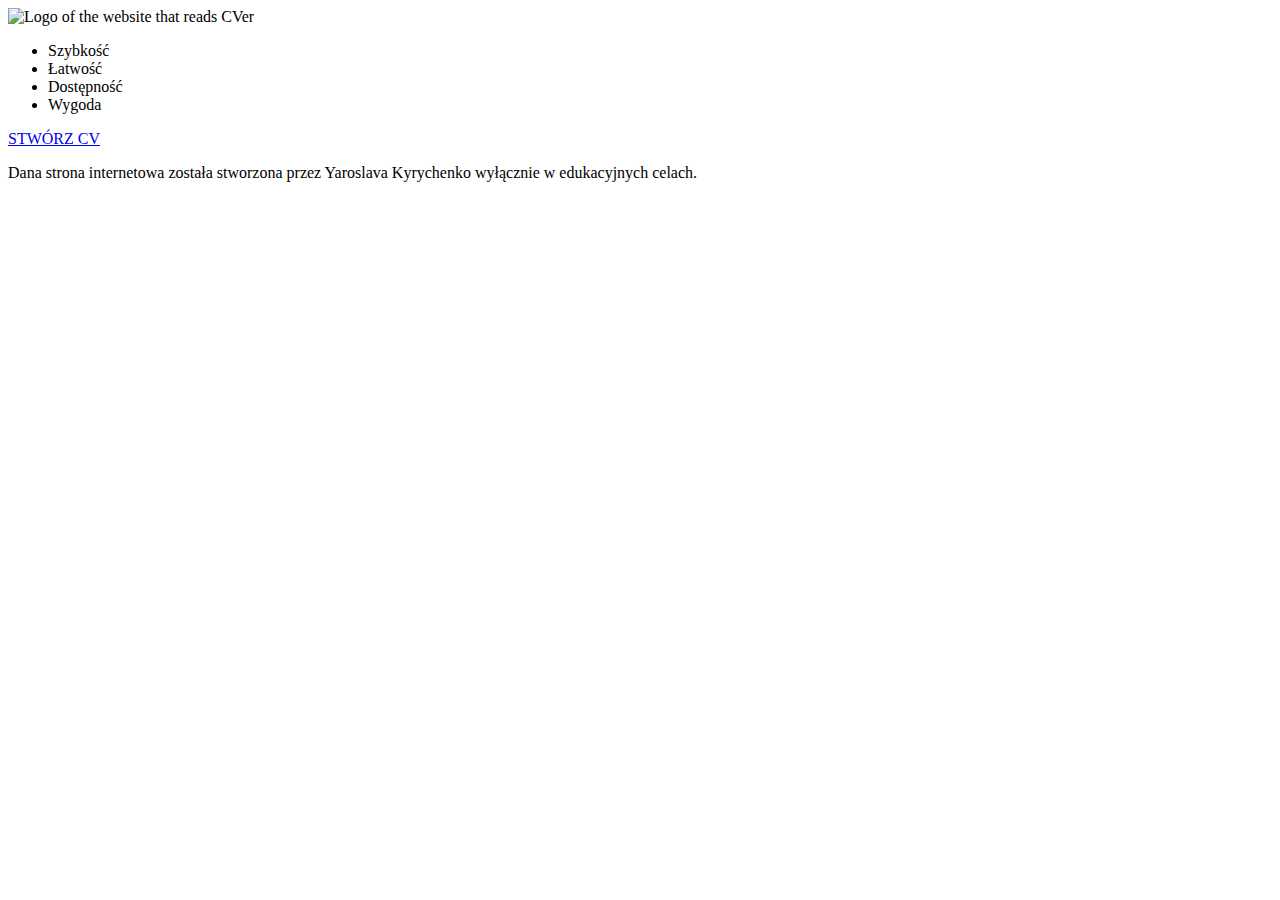
==== index.html @ fa81b043 "Added content in html files" ====
<!DOCTYPE html>
<html lang="pl">
  <head>
    <meta charset="UTF-8" />
    <meta name="viewport" content="width=device-width, initial-scale=1.0" />
    <title>CVer</title>

    <link rel="stylesheet" href="css/style.css" />
  </head>
  <body>
    <img class="img-logo" src="" alt="Logo of the website that reads CVer" />

    <div class="container">
      <div class="container-advantage-bullet-points">
        <ul class="list-advantage-bullet-points">
          <li>Szybkość</li>
          <li>Łatwość</li>
          <li>Dostępność</li>
          <li>Wygoda</li>
        </ul>
      </div>
    </div>

    <a class="link-editor" href="editor.html">STWÓRZ CV</a>

    <footer>
      <p class="text-bottom-disclaimer">
        Dana strona internetowa została stworzona przez Yaroslava Kyrychenko
        wyłącznie w edukacyjnych celach.
      </p>
    </footer>
  </body>
</html>
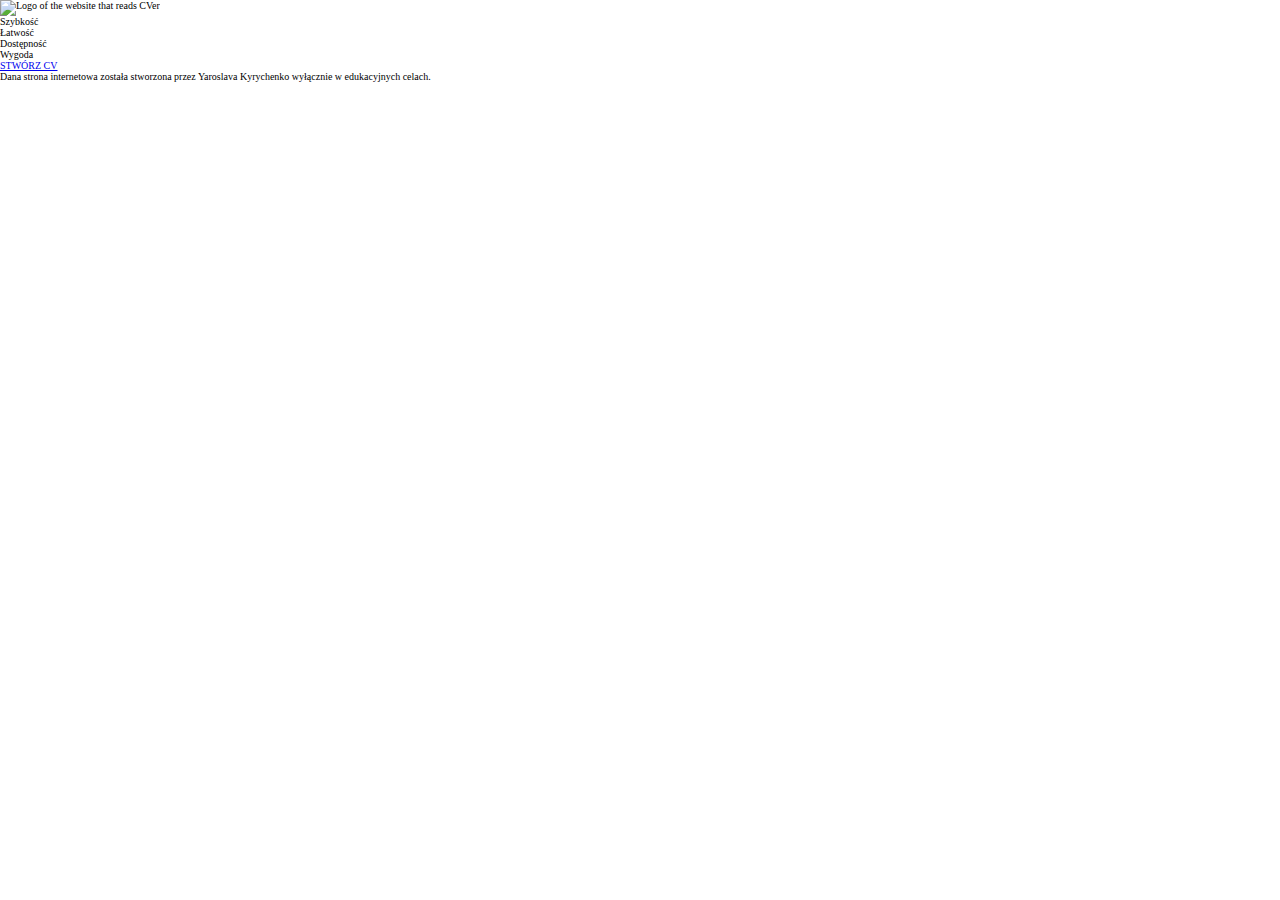
==== commit a96c4b11: "Added CSS for the form window" ====
--- a/index.html
+++ b/index.html
@@ -5,6 +5,7 @@
     <meta name="viewport" content="width=device-width, initial-scale=1.0" />
     <title>CVer</title>
 
+    <link rel="stylesheet" href="css/general.css" />
     <link rel="stylesheet" href="css/style.css" />
   </head>
   <body>
--- a/css/general.css
+++ b/css/general.css
@@ -0,0 +1,68 @@
+/* 
+--- 1 TYPOGRAPHY SYSTEM
+- Font sizes (px):
+10 / 12 / 14 / 16 / 18 / 20 / 24 / 30 / 36 / 44 / 52 / 62 / 74 / 86 / 98
+
+- Font weights:
+Default: 
+Medium: 
+Semi-bold: 
+Bold: 
+
+- Font heights:
+Default: 
+Small: 
+Medium: 
+Paragraph default: 
+Large: 
+
+- Letter spacing: 
+
+--- 2 COLOURS
+Primary:
+
+Tints:
+Shades:
+Accents:
+Greys:
+
+--- 3 SHADOWS
+
+--- 4 BORDER RADIUS
+
+--- 5 WHITESPACE
+- Spacing system (px)
+2 / 4 / 8 / 12 / 16 / 24 / 32 / 48 / 64 / 80 / 96 / 128
+*/
+
+* {
+  box-sizing: border-box;
+  margin: 0;
+  padding: 0;
+}
+
+html {
+  font-size: 62.5%;
+}
+
+.section-header {
+  width: 100%;
+  display: flex;
+  justify-content: space-between;
+  padding-bottom: 1.6rem;
+  margin-bottom: 1.6rem;
+}
+
+.section-content {
+}
+
+.form {
+  display: flex;
+  flex-direction: column;
+  gap: 1.6rem;
+}
+
+.form-item {
+  display: flex;
+  justify-content: space-around;
+}
--- a/css/style.css
+++ b/css/style.css
@@ -0,0 +1,20 @@
+.section-main-part {
+  display: flex;
+  gap: 9.6rem;
+  /* align-items: center; */
+  justify-content: space-around;
+}
+
+.container-form {
+  width: 51.2rem;
+  display: flex;
+  flex-direction: column;
+  justify-content: center;
+  align-items: center;
+}
+
+.container-preview-window {
+  display: flex;
+  flex-direction: column;
+  justify-content: center;
+}
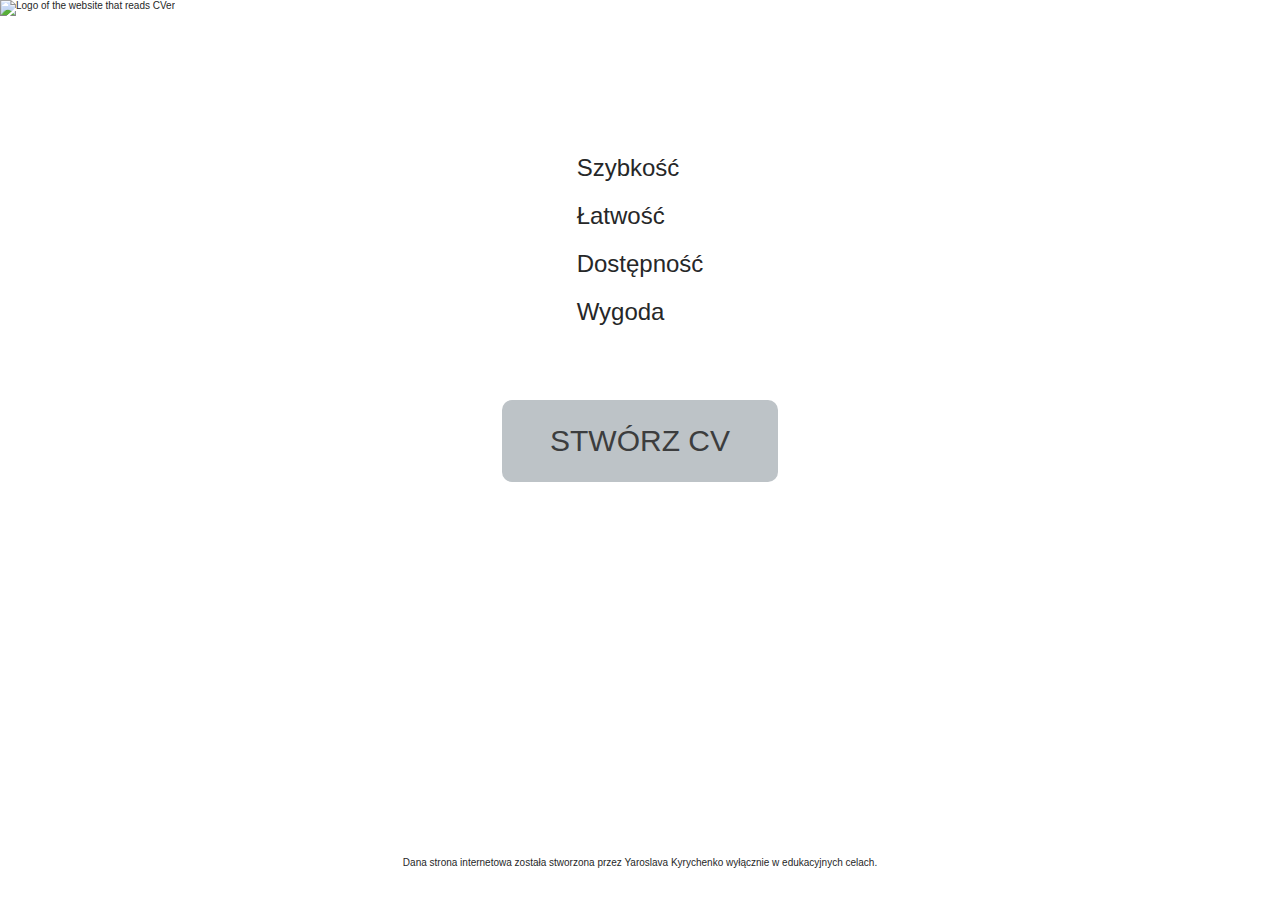
==== commit 44c3c6ea: "Added styling for the start page" ====
--- a/index.html
+++ b/index.html
@@ -14,21 +14,54 @@
     <div class="container">
       <div class="container-advantage-bullet-points">
         <ul class="list-advantage-bullet-points">
-          <li>Szybkość</li>
-          <li>Łatwość</li>
-          <li>Dostępność</li>
-          <li>Wygoda</li>
+          <li>
+            <ion-icon
+              class="icon icon-chevron-right"
+              name="chevron-forward-outline"
+            ></ion-icon>
+            Szybkość
+          </li>
+          <li>
+            <ion-icon
+              class="icon icon-chevron-right"
+              name="chevron-forward-outline"
+            ></ion-icon>
+            Łatwość
+          </li>
+          <li>
+            <ion-icon
+              class="icon icon-chevron-right"
+              name="chevron-forward-outline"
+            ></ion-icon>
+            Dostępność
+          </li>
+          <li>
+            <ion-icon
+              class="icon icon-chevron-right"
+              name="chevron-forward-outline"
+            ></ion-icon>
+            Wygoda
+          </li>
         </ul>
       </div>
+
+      <a class="link-editor" href="editor.html">STWÓRZ CV</a>
     </div>
 
-    <a class="link-editor" href="editor.html">STWÓRZ CV</a>
-
     <footer>
-      <p class="text-bottom-disclaimer">
+      <p class="text-bottom-disclaimer text-bottom-disclaimer-start">
         Dana strona internetowa została stworzona przez Yaroslava Kyrychenko
         wyłącznie w edukacyjnych celach.
       </p>
     </footer>
+
+    <script
+      type="module"
+      src="https://unpkg.com/ionicons@7.1.0/dist/ionicons/ionicons.esm.js"
+    ></script>
+    <script
+      nomodule
+      src="https://unpkg.com/ionicons@7.1.0/dist/ionicons/ionicons.js"
+    ></script>
   </body>
 </html>
--- a/css/general.css
+++ b/css/general.css
@@ -20,8 +20,10 @@
 
 --- 2 COLOURS
 Primary:
+#bdc3c7
 
 Tints:
+#262728
 Shades:
 Accents:
 Greys:
@@ -45,15 +47,109 @@
   font-size: 62.5%;
 }
 
-.section-header {
+body {
+  font-family: 'Lato', 'Verdana', sans-serif;
+  color: #262728;
+}
+
+input,
+select {
+  font-family: inherit;
+  font-size: 1.6rem;
+}
+
+label {
+  font-size: 1.6rem;
+}
+
+/* /////////////////////////////////////
+CONFIG SECTION
+//////////////////////////////////// */
+
+.config-section {
+  width: 100%;
+  padding-bottom: 3.2rem;
+}
+
+.config-section-header {
   width: 100%;
   display: flex;
   justify-content: space-between;
-  padding-bottom: 1.6rem;
+  align-items: center;
+  padding: 1.6rem 1.6rem;
   margin-bottom: 1.6rem;
+
+  background-color: #bdc3c7;
+  border: 0.1rem solid #262728;
+  border-radius: 1rem;
 }
 
-.section-content {
+.toggle-switch {
+  position: relative;
+  width: 5.5rem;
+  height: 3rem;
+}
+
+.toggle-switch input {
+  opacity: 0;
+  width: 0;
+  height: 0;
+}
+
+.slider {
+  position: absolute;
+  cursor: pointer;
+  top: 0;
+  left: 0;
+  right: 0;
+  bottom: 0;
+  background-color: #ebedee;
+  transition: 0.4s;
+  border-radius: 3.4rem;
+}
+
+.slider:before {
+  position: absolute;
+  content: '';
+  height: 2.2rem;
+  width: 2.2rem;
+  left: 0.4rem;
+  bottom: 0.4rem;
+  background-color: #262728;
+  transition: 0.4s;
+  border-radius: 50%;
+}
+
+.toggle-switch input:checked + .slider {
+  background-color: #262728;
+}
+
+.toggle-switch input:checked + .slider:before {
+  transform: translateX(2.5rem);
+  background-color: #ebedee;
+}
+
+.config-section-title {
+  font-size: 3rem;
+}
+
+.btn-expand {
+  height: 3rem;
+  width: 5.5rem;
+
+  background-color: #ebedee;
+  border: none;
+  border-radius: 3rem;
+  cursor: pointer;
+}
+
+.icon-chevron-down {
+  font-size: 2.4rem;
+  color: #262728;
+}
+
+.input-text-field {
+  width: 50%;
 }
 
 .form {
@@ -64,5 +160,23 @@
 
 .form-item {
   display: flex;
-  justify-content: space-around;
+  justify-content: space-between;
 }
+
+/* /////////////////////////////////////
+PREVIEW WINDOW
+//////////////////////////////////// */
+
+.resume-section-heading {
+  font-size: 2.4rem;
+  padding-bottom: 1.6rem;
+}
+
+.resume-subsection-heading {
+  font-size: 2rem;
+  padding-bottom: 1.2rem;
+}
+
+.resume-subsection-heading-soft {
+  padding-top: 1.6rem;
+}
--- a/css/style.css
+++ b/css/style.css
@@ -1,20 +1,207 @@
-.section-main-part {
-  display: flex;
-  gap: 9.6rem;
-  /* align-items: center; */
-  justify-content: space-around;
-}
-
-.container-form {
-  width: 51.2rem;
+/* 
+--- 1 TYPOGRAPHY SYSTEM
+- Font sizes (px):
+10 / 12 / 14 / 16 / 18 / 20 / 24 / 30 / 36 / 44 / 52 / 62 / 74 / 86 / 98
+
+- Font weights:
+Default: 400
+Medium: 
+Semi-bold: 600
+Bold: 700
+
+- Font heights:
+Default: 
+Small: 
+Medium: 
+Paragraph default: 
+Large: 
+
+- Letter spacing: 
+2rem, 3rem
+
+--- 2 COLOURS
+Primary:
+#bdc3c7
+
+Tints:
+#aab0b3
+Shades:
+#676869
+#262728
+Accents:
+Greys:
+
+--- 3 SHADOWS
+
+--- 4 BORDER RADIUS
+
+--- 5 WHITESPACE
+- Spacing system (px)
+2 / 4 / 8 / 12 / 16 / 24 / 32 / 48 / 64 / 80 / 96 / 128
+*/
+
+/* /////////////////////////////////////
+START PAGE
+//////////////////////////////////// */
+
+.container {
   display: flex;
   flex-direction: column;
   justify-content: center;
   align-items: center;
 }
 
-.container-preview-window {
+.list-advantage-bullet-points {
+  font-size: 2.4rem;
+  line-height: 4.8rem;
+  margin: 12.8rem 0 6.4rem 0;
+  list-style: none;
+}
+
+.link-editor,
+.link-editor:link,
+.link-editor:visited {
+  font-size: 3rem;
+  /* color: #262728; */
+  color: #3c3d3e;
+  background-color: #bdc3c7;
+  text-decoration: none;
+  padding: 2.4rem 4.8rem;
+  border-radius: 1rem;
+  box-shadow: none;
+  transition: all 0.3s;
+}
+
+@keyframes pulsate {
+  0% {
+    background-color: #bdc3c7;
+    box-shadow: none;
+  }
+
+  50% {
+    background-color: #aab0b3;
+    box-shadow: 0 0 0 8px #aab0b3;
+  }
+
+  100% {
+    background-color: #bdc3c7;
+    box-shadow: none;
+  }
+}
+
+.link-editor:hover,
+.link-editor:active {
+  background-color: #aab0b3;
+  color: #262728;
+  /* box-shadow: 0 0 0 4px #aab0b3; */
+  /* transition: all 0.4s; */
+  animation: pulsate 1.5s infinite;
+}
+
+/* /////////////////////////////////////
+RESUME CREATOR
+//////////////////////////////////// */
+
+.section-main-part {
+  display: flex;
+  gap: 9.6rem;
+  align-items: start;
+  justify-content: space-between;
+  flex-basis: auto;
+}
+
+/* /////////////////////////////////////
+CONFIG SECTION
+//////////////////////////////////// */
+
+.config-container {
+  width: 35vw;
+  padding: 6.4rem 0 6.4rem 6.4rem;
+
   display: flex;
   flex-direction: column;
   justify-content: center;
-}
+  align-items: center;
+  transition: all 0.6s;
+}
+
+/* /////////////////////////////////////
+PREVIEW WINDOW
+//////////////////////////////////// */
+
+.container-preview-window {
+  width: 50vw;
+  padding: 6.4rem 6.4rem 6.4rem 0;
+
+  display: flex;
+  flex-direction: column;
+  justify-content: center;
+  gap: 3.2rem;
+  line-height: 2rem;
+
+  font-size: 1.6rem;
+  line-height: 3rem;
+}
+
+.img-user-photo {
+  width: 25%;
+  border-radius: 1rem;
+}
+
+.resume-name {
+  font-size: 3.2rem;
+  padding: 2.4rem 0;
+}
+
+.resume-degree-container {
+  display: flex;
+  font-weight: 700;
+}
+
+.resume-separator-line {
+  border: 0.05rem solid;
+  margin: 0 1.6rem;
+}
+
+.resume-university-name {
+  font-weight: 700;
+}
+
+.resume-degree-duration {
+  display: flex;
+  color: #676869;
+  font-style: italic;
+}
+
+.resume-position-title {
+  font-size: 2rem;
+  font-weight: 600;
+}
+
+.resume-company-name {
+  font-weight: 600;
+}
+
+.resume-job-duration {
+  display: flex;
+  color: #676869;
+  font-style: italic;
+  margin-bottom: 0.8rem;
+}
+
+/* /////////////////////////////////////
+BOTTOM DISCLAIMER
+//////////////////////////////////// */
+
+.text-bottom-disclaimer-start {
+  position: absolute;
+  bottom: 0%;
+  left: 50%;
+  transform: translateX(-50%);
+  margin: 3.2rem 0;
+}
+
+.text-bottom-disclaimer {
+  text-align: center;
+  margin: 3.2rem 0;
+}
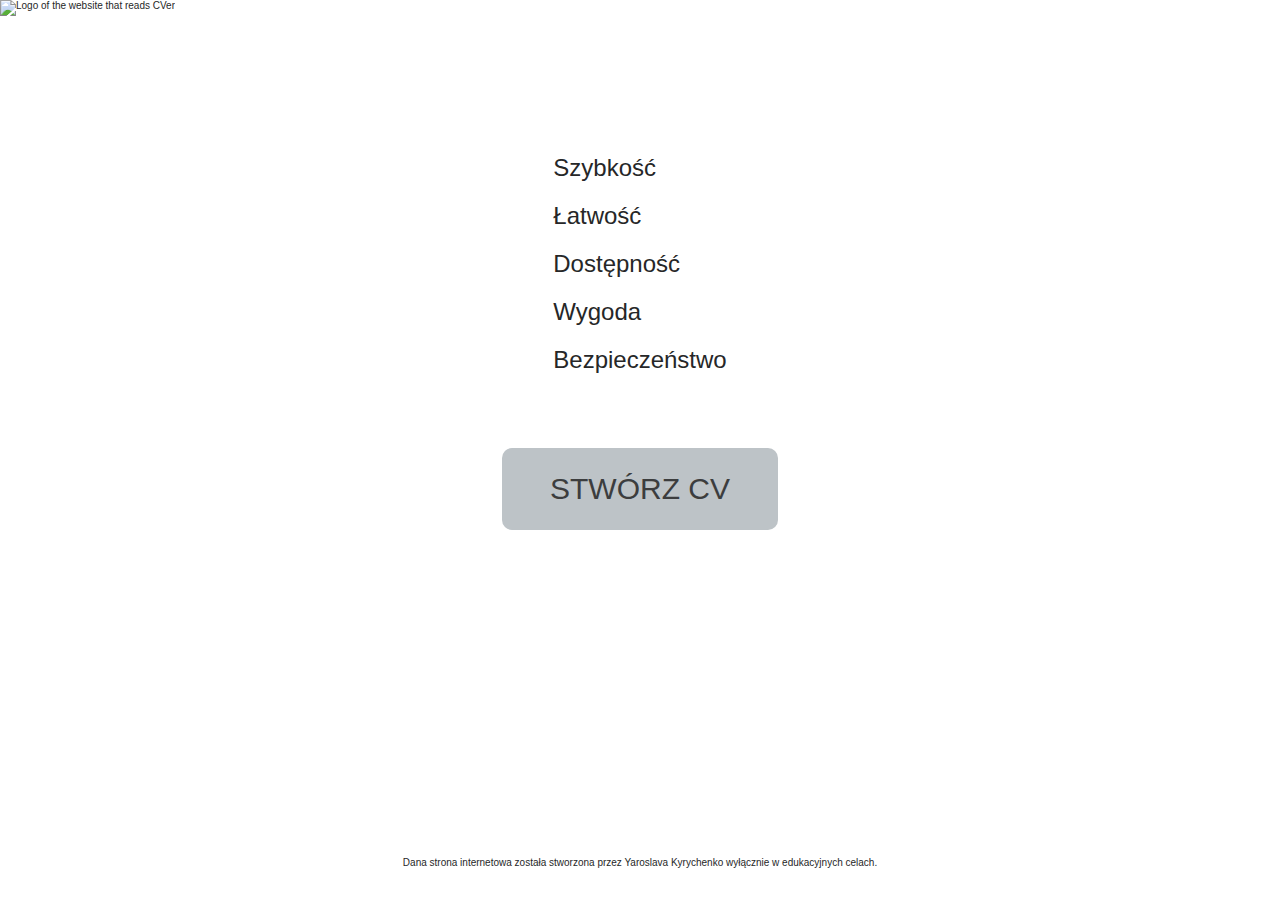
==== commit 000a3fb2: "Added styles for and fixed the bug related to the currently working/studying buttons" ====
--- a/index.html
+++ b/index.html
@@ -42,6 +42,13 @@
             ></ion-icon>
             Wygoda
           </li>
+          <li>
+            <ion-icon
+              class="icon icon-chevron-right"
+              name="chevron-forward-outline"
+            ></ion-icon>
+            Bezpieczeństwo
+          </li>
         </ul>
       </div>
 
--- a/css/general.css
+++ b/css/general.css
@@ -21,10 +21,13 @@
 --- 2 COLOURS
 Primary:
 #bdc3c7
+#ff7675 - ALERT
 
 Tints:
+#aab0b3
+Shades:
+#676869
 #262728
-Shades:
 Accents:
 Greys:
 
@@ -56,6 +59,7 @@
 select {
   font-family: inherit;
   font-size: 1.6rem;
+  padding: 0.5rem 0.5rem;
 }
 
 label {
@@ -115,7 +119,7 @@
   width: 2.2rem;
   left: 0.4rem;
   bottom: 0.4rem;
-  background-color: #262728;
+  background-color: #676869;
   transition: 0.4s;
   border-radius: 50%;
 }
@@ -161,12 +165,34 @@
 .form-item {
   display: flex;
   justify-content: space-between;
-}
+  position: relative;
+}
+
+.hidden {
+  max-height: 0;
+  opacity: 0;
+  pointer-events: none;
+  visibility: hidden;
+  transition: all 0.5s;
+}
+
+.config-section-content:not(.hidden),
+.resume-section:not(.hidden) {
+  max-height: 500rem;
+  opacity: 1;
+  pointer-events: auto;
+  visibility: visible;
+  transition: all 0.5s ease-in-out;
+}
+
+/* .resume-section:not(.hidden) {
+  opacity: 1;
+  pointer-events: auto;
+} */
 
 /* /////////////////////////////////////
 PREVIEW WINDOW
 //////////////////////////////////// */
-
 .resume-section-heading {
   font-size: 2.4rem;
   padding-bottom: 1.6rem;
@@ -180,3 +206,44 @@
 .resume-subsection-heading-soft {
   padding-top: 1.6rem;
 }
+
+@keyframes activeElementAnimation {
+  0% {
+    color: #262728;
+    transform: scale(1);
+    transform-origin: left;
+  }
+
+  50% {
+    color: #676869;
+    transform: scale(1.07);
+    transform-origin: left;
+  }
+
+  100% {
+    color: #262728;
+    transform: scale(1);
+    transform-origin: left;
+  }
+}
+
+.active-resume-element {
+  animation: activeElementAnimation 2s infinite;
+}
+
+@keyframes invalidDateAnimation {
+  0% {
+    background-color: #fff;
+  }
+  50% {
+    background-color: #ff7675;
+  }
+  100% {
+    background-color: #fff;
+  }
+}
+
+.invalid-date-alert {
+  background-color: #fff;
+  animation: invalidDateAnimation 2s infinite;
+}
--- a/css/style.css
+++ b/css/style.css
@@ -110,6 +110,57 @@
   flex-basis: auto;
 }
 
+.input-user-photo {
+  display: none;
+}
+
+.btn-input-user-photo {
+  display: inline-block;
+  right: 0;
+  padding: 1.6rem;
+  background-color: #bdc3c7;
+  border-radius: 1rem;
+  cursor: pointer;
+}
+
+.form-item-personal-details:first-of-type {
+  justify-content: end;
+}
+
+.input-currently[type='checkbox'] {
+  -webkit-appearance: none;
+  -moz-appearance: none;
+  appearance: none;
+  width: 2.4rem;
+  height: 2.4rem;
+  border: 0.2rem solid #bdc3c7;
+  border-radius: 0.5rem;
+  position: relative;
+}
+
+.input-currently[type='checkbox']::before {
+  content: '✔';
+  display: block;
+  position: absolute;
+  top: -10%;
+  left: 18%;
+  width: 1rem;
+  height: 1rem;
+  color: #262728;
+  border-radius: 0.2rem;
+  opacity: 0;
+  transition: opacity 0.5s ease-in-out;
+}
+
+.input-currently[type='checkbox']:checked {
+  background-color: #bdc3c7;
+  transition: background-color 0.5s;
+}
+
+.input-currently[type='checkbox']:checked::before {
+  opacity: 1;
+}
+
 /* /////////////////////////////////////
 CONFIG SECTION
 //////////////////////////////////// */
@@ -125,6 +176,40 @@
   transition: all 0.6s;
 }
 
+.btn-add-new {
+  height: 3.3rem;
+  width: 3.3rem;
+  font-size: 1.6rem;
+  color: #262728;
+  background-color: #bdc3c7;
+  border: none;
+  cursor: pointer;
+  border-radius: 1rem;
+  position: absolute;
+}
+
+.btn-add-new:hover {
+  animation: pulsate 1.5s infinite;
+}
+
+.btn-add-new-link,
+.btn-add-new-hard-skill,
+.btn-add-new-soft-skill,
+.btn-add-new-certificate {
+  top: 0;
+  right: -5rem;
+}
+
+.config-section-content-education,
+.config-section-content-experience {
+  position: relative;
+}
+
+.btn-add-new-education,
+.btn-add-new-job {
+  bottom: 0;
+  right: -5rem;
+}
 /* /////////////////////////////////////
 PREVIEW WINDOW
 //////////////////////////////////// */
@@ -143,7 +228,7 @@
   line-height: 3rem;
 }
 
-.img-user-photo {
+.resume-img-user-photo {
   width: 25%;
   border-radius: 1rem;
 }
@@ -151,6 +236,14 @@
 .resume-name {
   font-size: 3.2rem;
   padding: 2.4rem 0;
+}
+
+.resume-social-media-links,
+.resume-social-media-links:active,
+.resume-social-media-links:hover,
+.resume-social-media-links:visited {
+  text-decoration: none;
+  display: inline-block;
 }
 
 .resume-degree-container {
